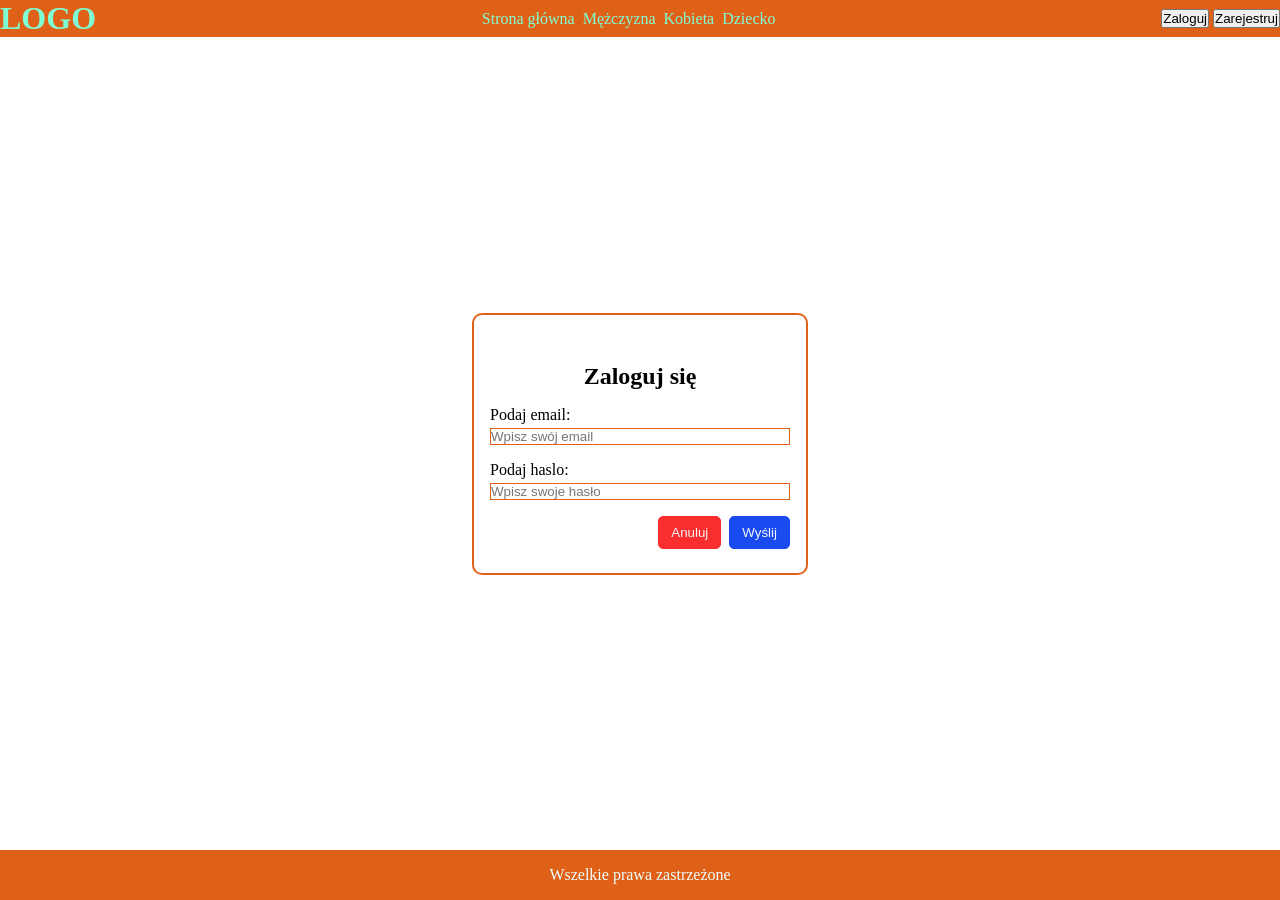
==== logowanie.html @ f4dbb33e "lekcja 1" ====
<!DOCTYPE html>
<html lang="pl">

<head>
    <meta charset="UTF-8">
    <meta name="viewport" content="width=device-width, initial-scale=1.0">
    <title>Dom mody</title>
    <link rel="stylesheet" href="style.css">
    <link rel="stylesheet" href="logowanie.css">
</head>

<body>
    <header>
        <a href="index.html">
            <h1>LOGO</h1>
        </a>
        <nav>
            <ul>
                <li><a href="#">Strona główna</a></li>
                <li><a href="#">Mężczyzna</a></li>
                <li><a href="#">Kobieta</a></li>
                <li><a href="#">Dziecko</a></li>
            </ul>
        </nav>
        <section>
            <button onClick="window.location.href='logowanie.html'">Zaloguj</button>
            <button onClick="window.location.href='zarejestruj.html'">Zarejestruj</button>
        </section>
    </header>
    <main>
        <section id="logowanie">
            <h1>Zaloguj się</h1>
            <form id="formularz">
                <div class="inputForm">
                    <label for="email">Podaj email: </label>
                    <input type="email" name="email" id="email" placeholder="Wpisz swój email">
                </div>
                <div class="inputForm">
                    <label for="haslo">Podaj haslo: </label>
                    <input type="password" id="haslo" required placeholder="Wpisz swoje hasło">
                </div>
                <div id="buttonSection">
                    <button id="btnAnuluj" onClick="window.location.href='index.html'">Anuluj</button>
                    <button id="btnSubmit" type="submit">Wyślij</button>
                </div>

            </form>
        </section>
    </main>
    <footer>
        <p>Wszelkie prawa zastrzeżone</p>
    </footer>
</body>

</html>
---- style.css ----
*{
    padding: 0;
    margin:0;
}
body{
    display: flex;
    flex-direction: column;
    min-height: 100vh;
    margin:0;
}
main{
    flex:1
}
header{
    display: flex;
    justify-content: space-between;
    align-items: center;
    background-color: rgb(223, 97, 24);
}
ul{
     display: flex;
     gap:8px;
}
li{
    list-style-type:none;
}
a{
    text-decoration: none;
    color:aquamarine
}
footer{
    background-color: rgb(223, 97, 24);
    display: flex;
    align-items: center;
    color: azure;
    height: 50px;
    justify-content: center;
}
---- logowanie.css ----
main{
    display: flex;
    flex:1;
    align-items: center;
    justify-content: center;
}

#logowanie{
    border: 2px solid rgb(223, 97, 24);
    border-radius: 10px;
    padding: 48px 16px 24px 16px;
    display: flex;
    flex-direction: column;
    align-items: center;
    gap: 16px;
}

#formularz{
display: flex;
flex-direction: column;
gap: 16px;
width: 300px;
}

.inputForm{
    display: flex;
    flex-direction: column;
    gap: 4px;
}

#buttonSection{
    display: flex;
    justify-content: flex-end;
    gap: 8px;
}

#btnAnuluj{
    background-color: rgb(250, 46, 46);
    padding: 8px 12px;
    color: whitesmoke;
    border-radius: 5px;
    border: 1px solid rgb(250, 46, 46);
}

#btnSubmit{
     background-color: rgb(25, 75, 240);
    padding: 8px 12px;
    color: whitesmoke;
    border-radius: 5px;
    border: 1px solid rgb(25, 75, 240);
}

input{
    border: 1px solid rgb(223, 97, 24);
}

input:focus{
    outline: rgb(223, 97, 24);
}
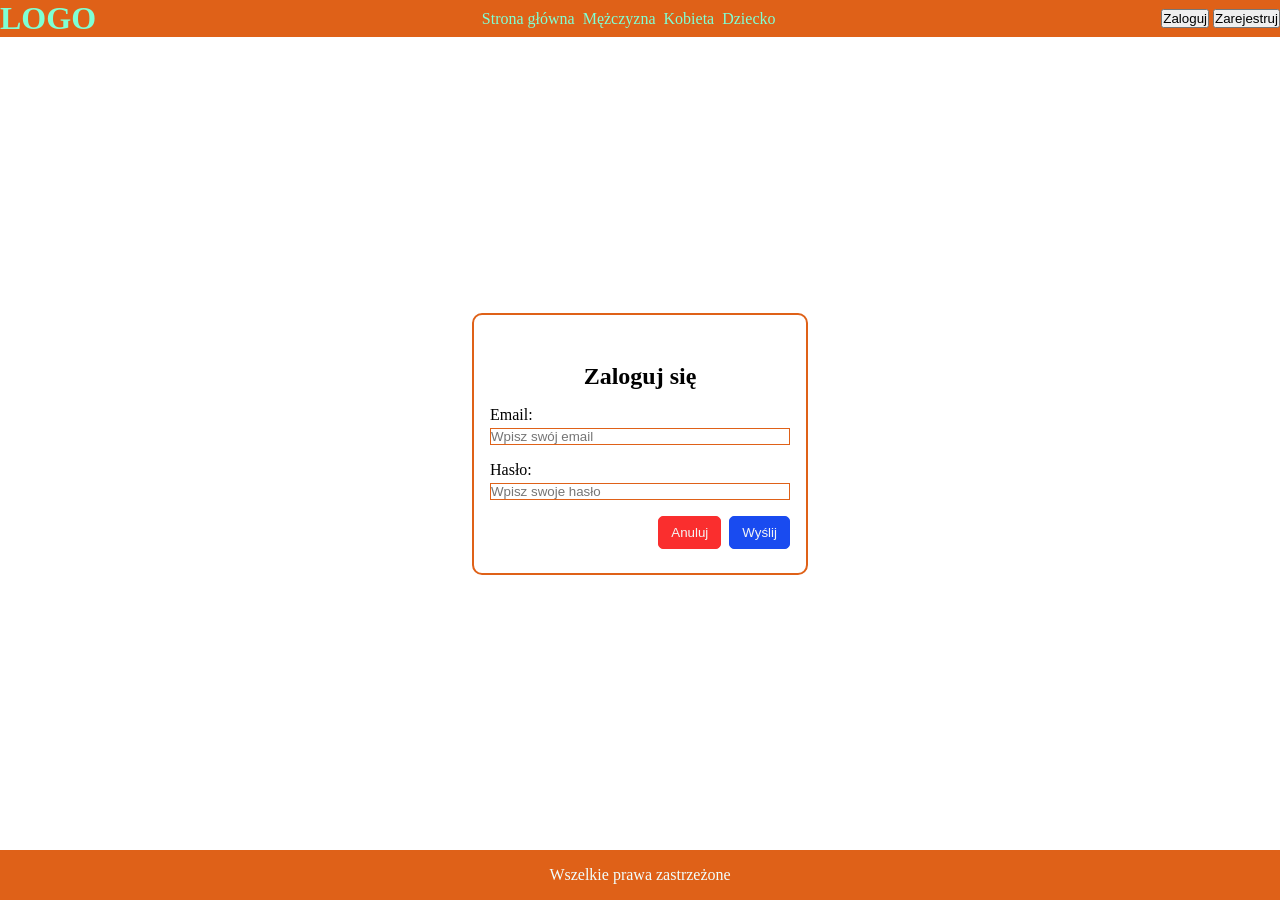
==== commit d6d22d4b: "lekcja 2" ====
--- a/logowanie.html
+++ b/logowanie.html
@@ -32,11 +32,11 @@
             <h1>Zaloguj się</h1>
             <form id="formularz">
                 <div class="inputForm">
-                    <label for="email">Podaj email: </label>
+                    <label for="email">Email: </label>
                     <input type="email" name="email" id="email" placeholder="Wpisz swój email">
                 </div>
                 <div class="inputForm">
-                    <label for="haslo">Podaj haslo: </label>
+                    <label for="haslo">Hasło: </label>
                     <input type="password" id="haslo" required placeholder="Wpisz swoje hasło">
                 </div>
                 <div id="buttonSection">
